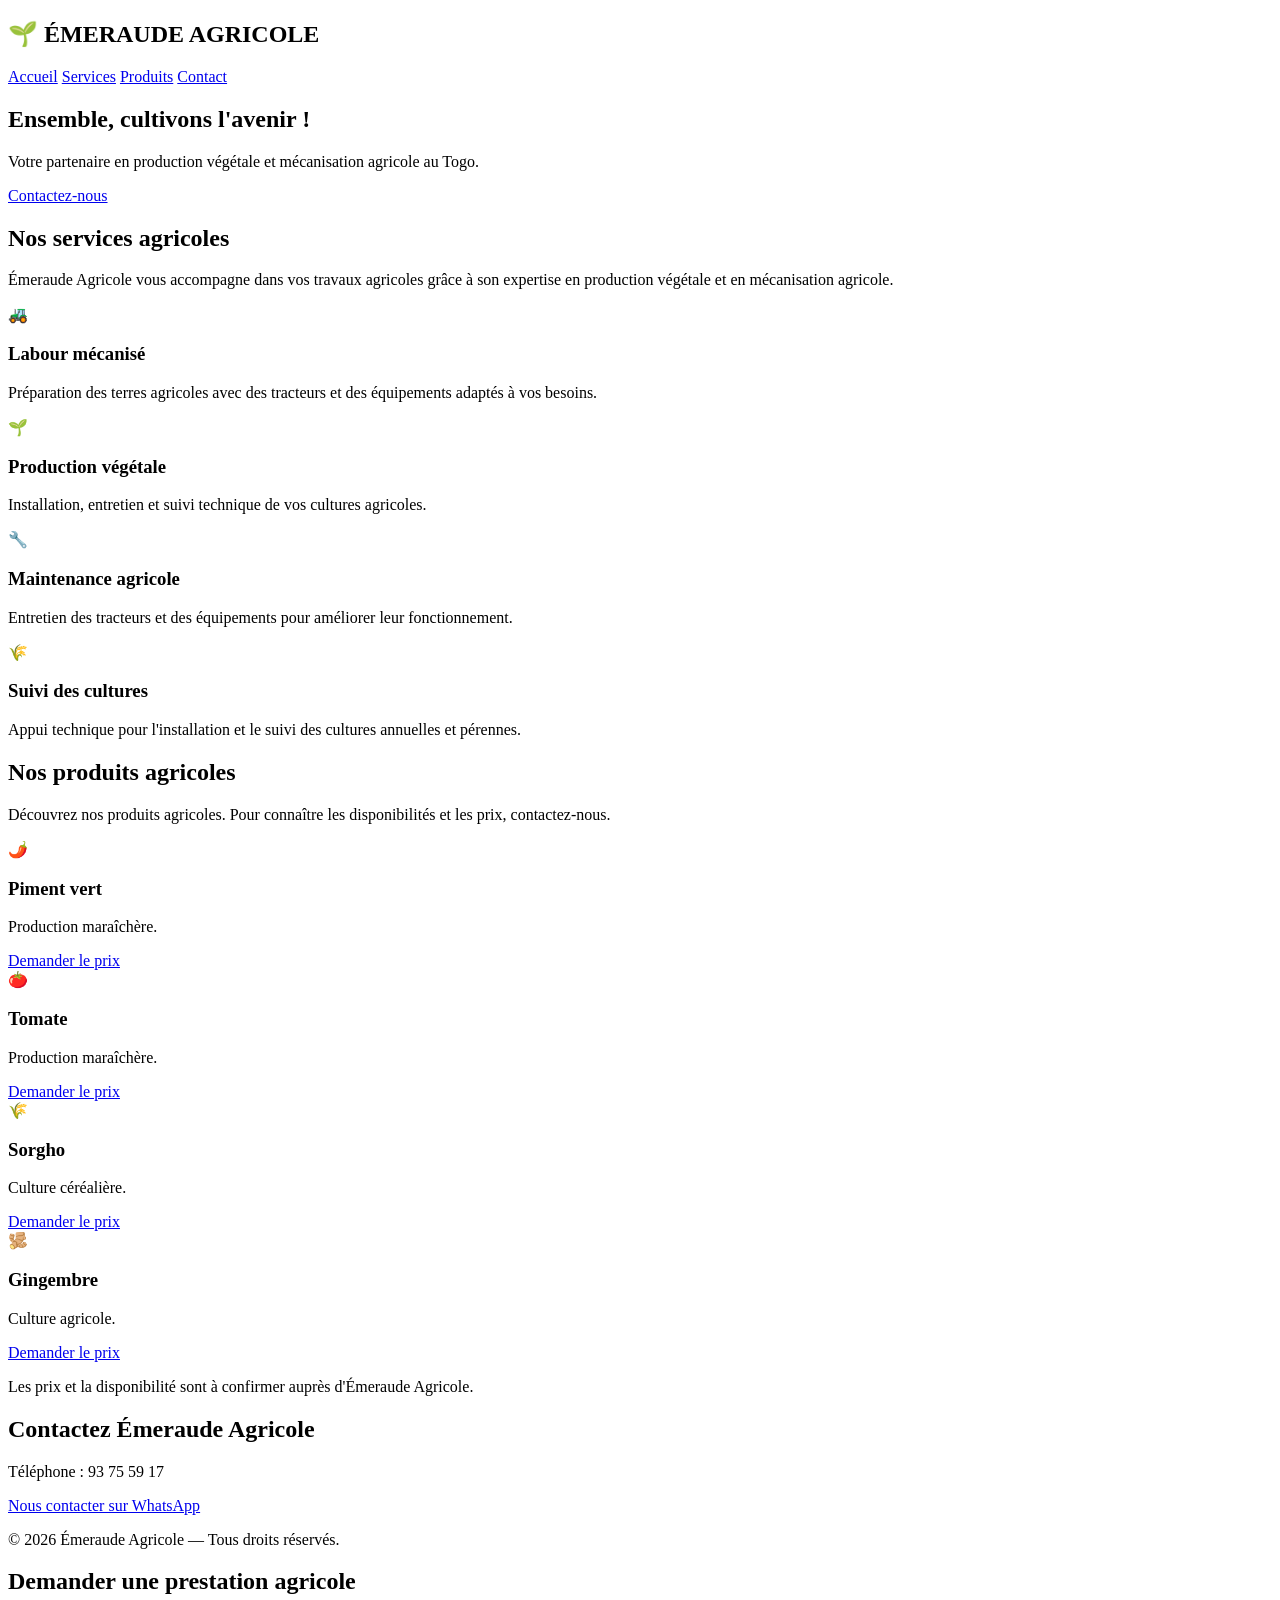
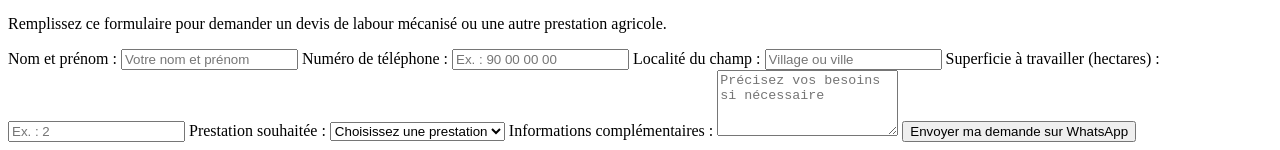
==== index.html @ 06e6b22e "Add files via upload" ====
<!DOCTYPE html>
<html lang="fr">
<head>
    <meta charset="UTF-8">
    <meta name="viewport" content="width=device-width, initial-scale=1.0">
    <title>Émeraude Agricole - Togo</title>
    <link rel="stylesheet" href="{{ url_for('static', filename='style.css') }}">
</head>
<body>

    <header>
        <h2>🌱 ÉMERAUDE AGRICOLE</h2>
        <nav>
            <a href="#accueil">Accueil</a>
            <a href="#services">Services</a>
            <a href="#produits">Produits</a>
            <a href="#contact">Contact</a>
        </nav>
    </header>

    <section id="accueil" class="hero">
        <h1>Ensemble, cultivons l'avenir !</h1>
        <p>Votre partenaire en production végétale et mécanisation agricole au Togo.</p>
        <a class="bouton" href="#contact">Contactez-nous</a>
    </section>

    <section id="services">
    <h2>Nos services agricoles</h2>

    <p class="intro">
        Émeraude Agricole vous accompagne dans vos travaux agricoles
        grâce à son expertise en production végétale et en mécanisation agricole.
    </p>

    <div class="cartes">

        <article class="carte">
            <div class="icone">🚜</div>
            <h3>Labour mécanisé</h3>
            <p>
                Préparation des terres agricoles avec des tracteurs
                et des équipements adaptés à vos besoins.
            </p>
        </article>

        <article class="carte">
            <div class="icone">🌱</div>
            <h3>Production végétale</h3>
            <p>
                Installation, entretien et suivi technique
                de vos cultures agricoles.
            </p>
        </article>

        <article class="carte">
            <div class="icone">🔧</div>
            <h3>Maintenance agricole</h3>
            <p>
                Entretien des tracteurs et des équipements
                pour améliorer leur fonctionnement.
            </p>
        </article>

        <article class="carte">
            <div class="icone">🌾</div>
            <h3>Suivi des cultures</h3>
            <p>
                Appui technique pour l'installation et le suivi
                des cultures annuelles et pérennes.
            </p>
        </article>

    </div>
</section>

    <section id="produits">
    <h2>Nos produits agricoles</h2>

    <p class="intro">
        Découvrez nos produits agricoles. Pour connaître
        les disponibilités et les prix, contactez-nous.
    </p>

    <div class="cartes">

        <article class="carte produit">
            <div class="icone">🌶️</div>
            <h3>Piment vert</h3>
            <p>Production maraîchère.</p>
            <a class="bouton"
               href="https://wa.me/22893755917?text=Bonjour%2C%20je%20souhaite%20des%20informations%20sur%20le%20piment%20vert."
               target="_blank"
               rel="noopener noreferrer">
                Demander le prix
            </a>
        </article>

        <article class="carte produit">
            <div class="icone">🍅</div>
            <h3>Tomate</h3>
            <p>Production maraîchère.</p>
            <a class="bouton"
               href="https://wa.me/22893755917?text=Bonjour%2C%20je%20souhaite%20des%20informations%20sur%20la%20tomate."
               target="_blank"
               rel="noopener noreferrer">
                Demander le prix
            </a>
        </article>

        <article class="carte produit">
            <div class="icone">🌾</div>
            <h3>Sorgho</h3>
            <p>Culture céréalière.</p>
            <a class="bouton"
               href="https://wa.me/22893755917?text=Bonjour%2C%20je%20souhaite%20des%20informations%20sur%20le%20sorgho."
               target="_blank"
               rel="noopener noreferrer">
                Demander le prix
            </a>
        </article>

        <article class="carte produit">
            <div class="icone">🫚</div>
            <h3>Gingembre</h3>
            <p>Culture agricole.</p>
            <a class="bouton"
               href="https://wa.me/22893755917?text=Bonjour%2C%20je%20souhaite%20des%20informations%20sur%20le%20gingembre."
               target="_blank"
               rel="noopener noreferrer">
                Demander le prix
            </a>
        </article>

    </div>

    <p class="note">
        Les prix et la disponibilité sont à confirmer auprès
        d'Émeraude Agricole.
    </p>
</section>

    <section id="contact">
        <h2>Contactez Émeraude Agricole</h2>
        <p>Téléphone : 93 75 59 17</p>
        <a class="bouton" href="https://wa.me/22893755917" target="_blank" rel="noopener noreferrer">
            Nous contacter sur WhatsApp
        </a>
    </section>

    <footer>
        <p>© 2026 Émeraude Agricole — Tous droits réservés.</p>
    </footer>

</body>
</html>

<section id="demande">
    <h2>Demander une prestation agricole</h2>

    <p class="intro">
        Remplissez ce formulaire pour demander un devis
        de labour mécanisé ou une autre prestation agricole.
    </p>

    <form id="formulaire-demande">
        <label for="nom">Nom et prénom :</label>
        <input type="text" id="nom" required
               placeholder="Votre nom et prénom">

        <label for="telephone">Numéro de téléphone :</label>
        <input type="tel" id="telephone" required
               placeholder="Ex. : 90 00 00 00">

        <label for="localite">Localité du champ :</label>
        <input type="text" id="localite" required
               placeholder="Village ou ville">

        <label for="superficie">Superficie à travailler (hectares) :</label>
        <input type="number" id="superficie" min="0.01"
               step="0.01" required placeholder="Ex. : 2">

        <label for="prestation">Prestation souhaitée :</label>
        <select id="prestation" required>
            <option value="">Choisissez une prestation</option>
            <option value="Labour mécanisé">Labour mécanisé</option>
            <option value="Préparation du sol">Préparation du sol</option>
            <option value="Installation des cultures">Installation des cultures</option>
            <option value="Autre prestation agricole">Autre prestation agricole</option>
        </select>

        <label for="details">Informations complémentaires :</label>
        <textarea id="details" rows="4"
                  placeholder="Précisez vos besoins si nécessaire"></textarea>

        <button type="submit" class="bouton">
            Envoyer ma demande sur WhatsApp
        </button>
    </form>
</section>

<script>
document.getElementById("formulaire-demande").addEventListener("submit", function(e) {
    e.preventDefault();

    const nom = document.getElementById("nom").value.trim();
    const telephone = document.getElementById("telephone").value.trim();
    const localite = document.getElementById("localite").value.trim();
    const superficie = document.getElementById("superficie").value;
    const prestation = document.getElementById("prestation").value;
    const details = document.getElementById("details").value.trim();

    const message =
        "Bonjour Émeraude Agricole, je souhaite demander une prestation agricole.%0A%0A" +
        "Nom : " + encodeURIComponent(nom) + "%0A" +
        "Téléphone : " + encodeURIComponent(telephone) + "%0A" +
        "Localité : " + encodeURIComponent(localite) + "%0A" +
        "Superficie : " + encodeURIComponent(superficie) + " hectare(s)%0A" +
        "Prestation : " + encodeURIComponent(prestation) + "%0A" +
        "Informations complémentaires : " + encodeURIComponent(details);

    window.open("https://wa.me/22893755917?text=" + message, "_blank");
});
</script>
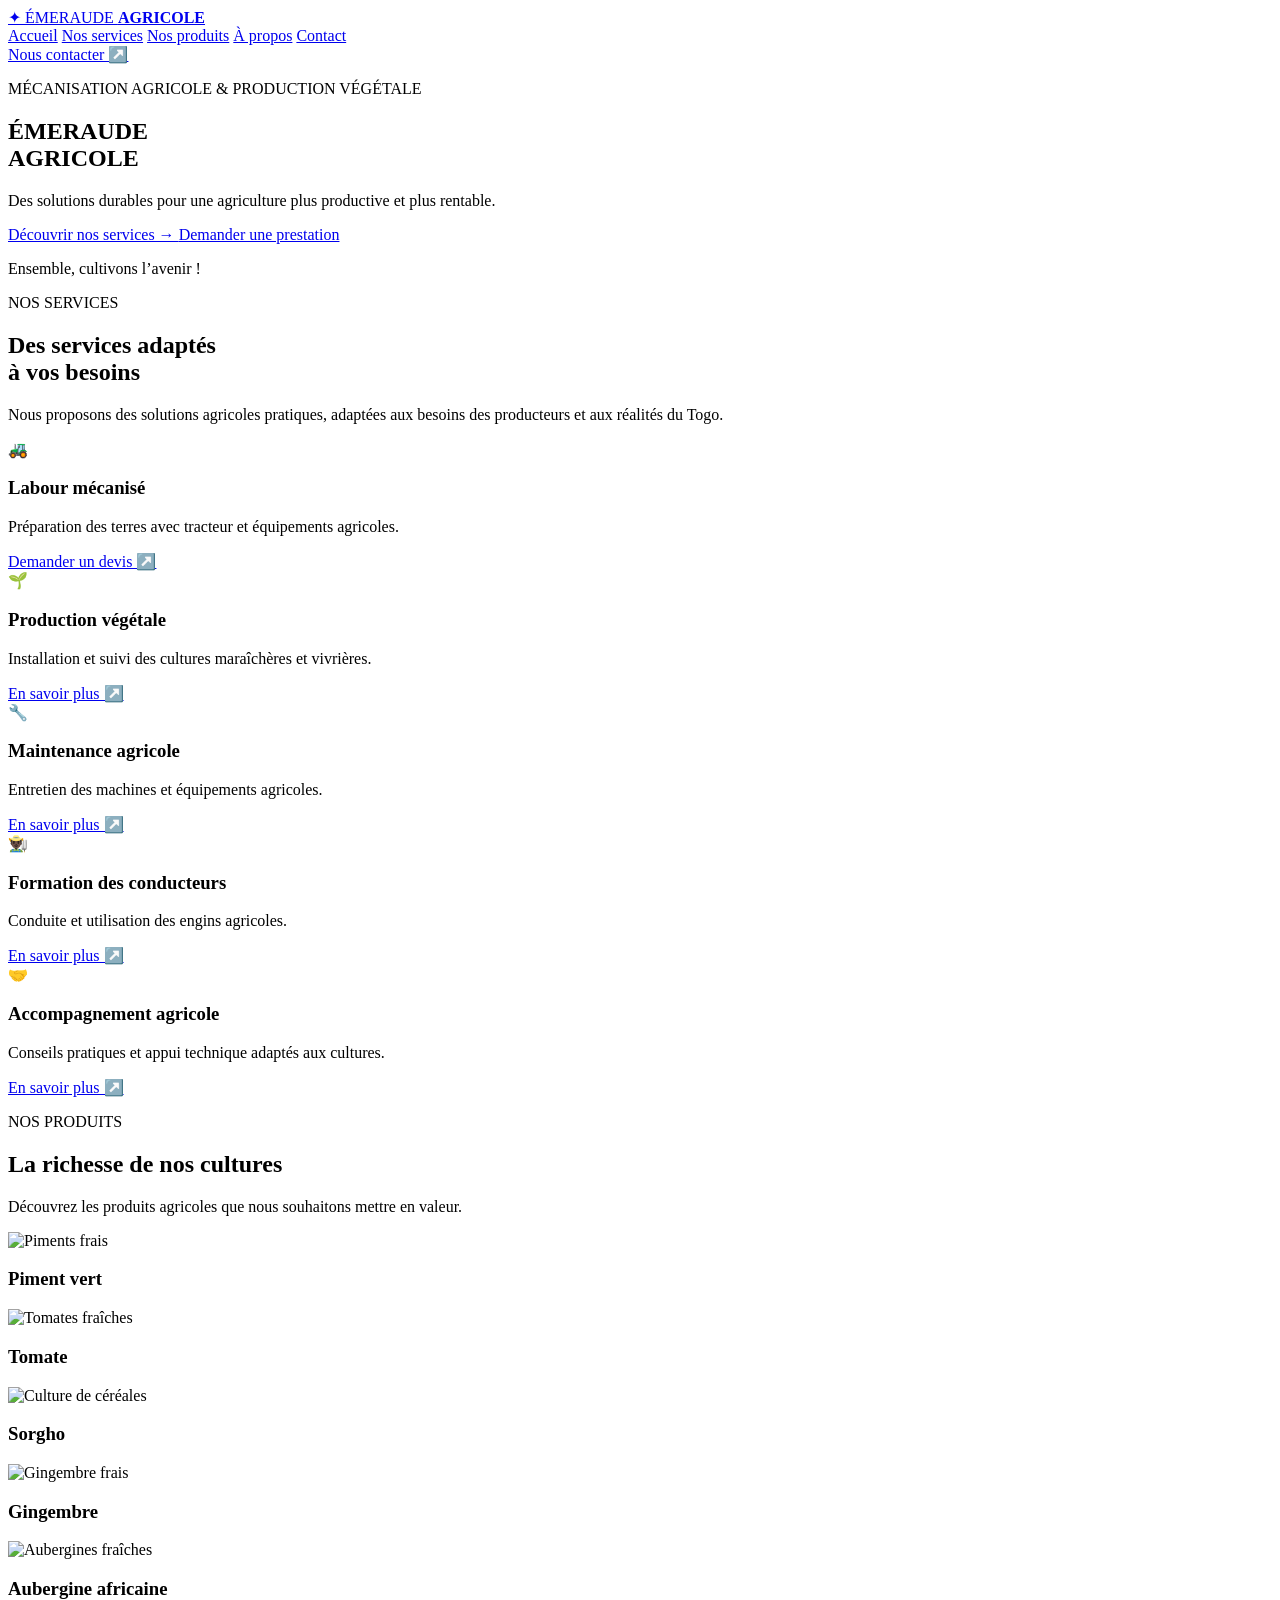
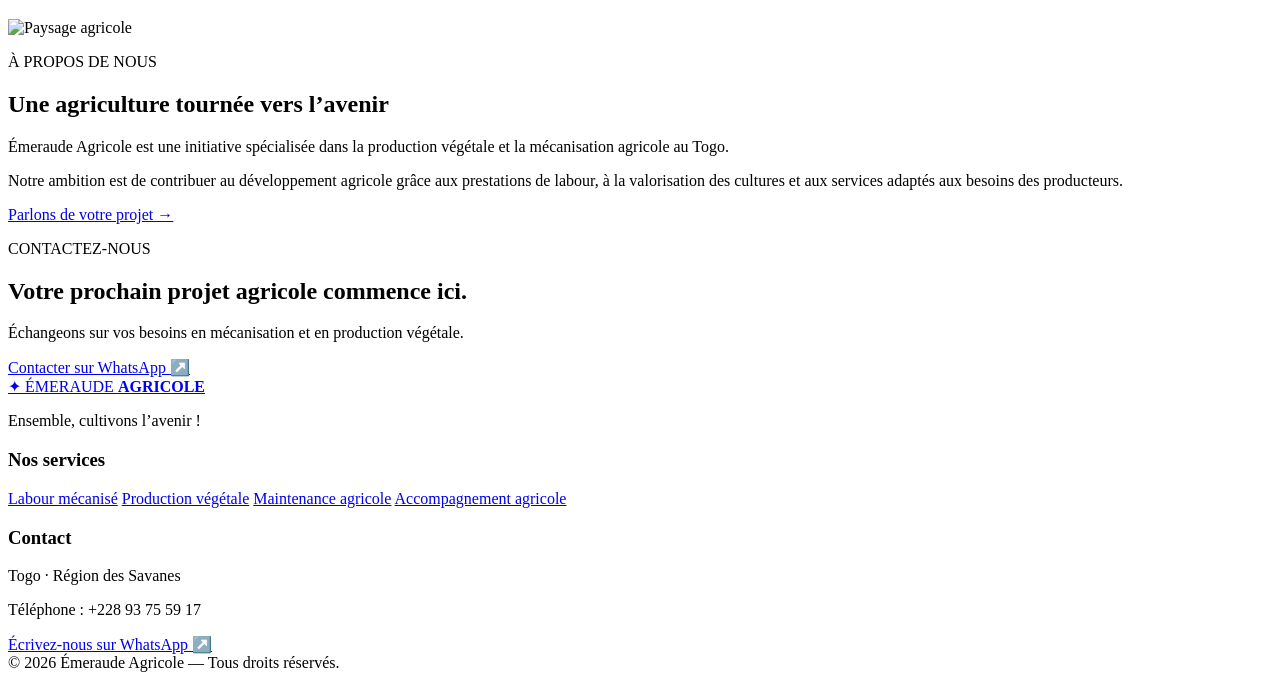
==== commit c04c0681: "Update index.html" ====
--- a/index.html
+++ b/index.html
@@ -3,221 +3,248 @@
 <head>
     <meta charset="UTF-8">
     <meta name="viewport" content="width=device-width, initial-scale=1.0">
-    <title>Émeraude Agricole - Togo</title>
+    <meta name="description" content="Émeraude Agricole : mécanisation agricole, labour, production végétale et services agricoles au Togo.">
+    <title>Émeraude Agricole | Ensemble, cultivons l'avenir</title>
     <link rel="stylesheet" href="{{ url_for('static', filename='style.css') }}">
 </head>
+
 <body>
 
-    <header>
-        <h2>🌱 ÉMERAUDE AGRICOLE</h2>
+<header class="header">
+    <div class="container navbar">
+        <a href="#accueil" class="logo">
+            <span class="logo-icon">✦</span>
+            <span>ÉMERAUDE <strong>AGRICOLE</strong></span>
+        </a>
+
         <nav>
             <a href="#accueil">Accueil</a>
-            <a href="#services">Services</a>
-            <a href="#produits">Produits</a>
+            <a href="#services">Nos services</a>
+            <a href="#produits">Nos produits</a>
+            <a href="#apropos">À propos</a>
             <a href="#contact">Contact</a>
         </nav>
-    </header>
-
-    <section id="accueil" class="hero">
-        <h1>Ensemble, cultivons l'avenir !</h1>
-        <p>Votre partenaire en production végétale et mécanisation agricole au Togo.</p>
-        <a class="bouton" href="#contact">Contactez-nous</a>
-    </section>
-
-    <section id="services">
-    <h2>Nos services agricoles</h2>
-
-    <p class="intro">
-        Émeraude Agricole vous accompagne dans vos travaux agricoles
-        grâce à son expertise en production végétale et en mécanisation agricole.
-    </p>
-
-    <div class="cartes">
-
-        <article class="carte">
-            <div class="icone">🚜</div>
-            <h3>Labour mécanisé</h3>
-            <p>
-                Préparation des terres agricoles avec des tracteurs
-                et des équipements adaptés à vos besoins.
-            </p>
-        </article>
-
-        <article class="carte">
-            <div class="icone">🌱</div>
-            <h3>Production végétale</h3>
-            <p>
-                Installation, entretien et suivi technique
-                de vos cultures agricoles.
-            </p>
-        </article>
-
-        <article class="carte">
-            <div class="icone">🔧</div>
-            <h3>Maintenance agricole</h3>
-            <p>
-                Entretien des tracteurs et des équipements
-                pour améliorer leur fonctionnement.
-            </p>
-        </article>
-
-        <article class="carte">
-            <div class="icone">🌾</div>
-            <h3>Suivi des cultures</h3>
-            <p>
-                Appui technique pour l'installation et le suivi
-                des cultures annuelles et pérennes.
-            </p>
-        </article>
-
-    </div>
-</section>
-
-    <section id="produits">
-    <h2>Nos produits agricoles</h2>
-
-    <p class="intro">
-        Découvrez nos produits agricoles. Pour connaître
-        les disponibilités et les prix, contactez-nous.
-    </p>
-
-    <div class="cartes">
-
-        <article class="carte produit">
-            <div class="icone">🌶️</div>
-            <h3>Piment vert</h3>
-            <p>Production maraîchère.</p>
-            <a class="bouton"
-               href="https://wa.me/22893755917?text=Bonjour%2C%20je%20souhaite%20des%20informations%20sur%20le%20piment%20vert."
-               target="_blank"
-               rel="noopener noreferrer">
-                Demander le prix
-            </a>
-        </article>
-
-        <article class="carte produit">
-            <div class="icone">🍅</div>
-            <h3>Tomate</h3>
-            <p>Production maraîchère.</p>
-            <a class="bouton"
-               href="https://wa.me/22893755917?text=Bonjour%2C%20je%20souhaite%20des%20informations%20sur%20la%20tomate."
-               target="_blank"
-               rel="noopener noreferrer">
-                Demander le prix
-            </a>
-        </article>
-
-        <article class="carte produit">
-            <div class="icone">🌾</div>
-            <h3>Sorgho</h3>
-            <p>Culture céréalière.</p>
-            <a class="bouton"
-               href="https://wa.me/22893755917?text=Bonjour%2C%20je%20souhaite%20des%20informations%20sur%20le%20sorgho."
-               target="_blank"
-               rel="noopener noreferrer">
-                Demander le prix
-            </a>
-        </article>
-
-        <article class="carte produit">
-            <div class="icone">🫚</div>
-            <h3>Gingembre</h3>
-            <p>Culture agricole.</p>
-            <a class="bouton"
-               href="https://wa.me/22893755917?text=Bonjour%2C%20je%20souhaite%20des%20informations%20sur%20le%20gingembre."
-               target="_blank"
-               rel="noopener noreferrer">
-                Demander le prix
-            </a>
-        </article>
-
-    </div>
-
-    <p class="note">
-        Les prix et la disponibilité sont à confirmer auprès
-        d'Émeraude Agricole.
-    </p>
-</section>
-
-    <section id="contact">
-        <h2>Contactez Émeraude Agricole</h2>
-        <p>Téléphone : 93 75 59 17</p>
-        <a class="bouton" href="https://wa.me/22893755917" target="_blank" rel="noopener noreferrer">
-            Nous contacter sur WhatsApp
+
+        <a class="btn btn-green nav-button"
+           href="https://wa.me/22893755917"
+           target="_blank" rel="noopener">
+            Nous contacter ↗️
         </a>
-    </section>
-
-    <footer>
-        <p>© 2026 Émeraude Agricole — Tous droits réservés.</p>
-    </footer>
+    </div>
+</header>
+
+<main>
+
+<section class="hero" id="accueil">
+    <div class="hero-overlay"></div>
+
+    <div class="container hero-content">
+        <p class="eyebrow">MÉCANISATION AGRICOLE & PRODUCTION VÉGÉTALE</p>
+
+        <h1>
+            ÉMERAUDE<br>
+            <span>AGRICOLE</span>
+        </h1>
+
+        <p class="hero-description">
+            Des solutions durables pour une agriculture
+            plus productive et plus rentable.
+        </p>
+
+        <div class="hero-buttons">
+            <a href="#services" class="btn btn-gold">
+                Découvrir nos services →
+            </a>
+
+            <a href="https://wa.me/22893755917?text=Bonjour%20Emeraude%20Agricole%2C%20je%20souhaite%20demander%20une%20prestation."
+               class="btn btn-outline" target="_blank" rel="noopener">
+                Demander une prestation
+            </a>
+        </div>
+
+        <p class="hero-slogan">Ensemble, cultivons l’avenir !</p>
+    </div>
+</section>
+
+<section class="services section" id="services">
+    <div class="container">
+        <div class="section-heading">
+            <p class="eyebrow dark">NOS SERVICES</p>
+            <h2>Des services adaptés<br>à vos besoins</h2>
+            <p>
+                Nous proposons des solutions agricoles pratiques,
+                adaptées aux besoins des producteurs et aux réalités du Togo.
+            </p>
+        </div>
+
+        <div class="service-grid">
+
+            <article class="service-card">
+                <div class="service-icon">🚜</div>
+                <h3>Labour mécanisé</h3>
+                <p>Préparation des terres avec tracteur et équipements agricoles.</p>
+                <a href="https://wa.me/22893755917?text=Bonjour%2C%20je%20souhaite%20un%20devis%20pour%20le%20labour%20m%C3%A9canis%C3%A9."
+                   target="_blank" rel="noopener">Demander un devis ↗️</a>
+            </article>
+
+            <article class="service-card">
+                <div class="service-icon">🌱</div>
+                <h3>Production végétale</h3>
+                <p>Installation et suivi des cultures maraîchères et vivrières.</p>
+                <a href="#contact">En savoir plus ↗️</a>
+            </article>
+
+            <article class="service-card">
+                <div class="service-icon">🔧</div>
+                <h3>Maintenance agricole</h3>
+                <p>Entretien des machines et équipements agricoles.</p>
+                <a href="#contact">En savoir plus ↗️</a>
+            </article>
+
+            <article class="service-card">
+                <div class="service-icon">👨🏿‍🌾</div>
+                <h3>Formation des conducteurs</h3>
+                <p>Conduite et utilisation des engins agricoles.</p>
+                <a href="#contact">En savoir plus ↗️</a>
+            </article>
+
+            <article class="service-card">
+                <div class="service-icon">🤝</div>
+                <h3>Accompagnement agricole</h3>
+                <p>Conseils pratiques et appui technique adaptés aux cultures.</p>
+                <a href="#contact">En savoir plus ↗️</a>
+            </article>
+
+        </div>
+    </div>
+</section>
+
+<section class="products section" id="produits">
+    <div class="container">
+        <div class="section-heading">
+            <p class="eyebrow dark">NOS PRODUITS</p>
+            <h2>La richesse de nos cultures</h2>
+            <p>
+                Découvrez les produits agricoles que nous souhaitons
+                mettre en valeur.
+            </p>
+        </div>
+
+        <div class="product-grid">
+
+            <article class="product-card">
+                <img src="https://images.unsplash.com/photo-1563565375-f3fdfdbefa83?auto=format&fit=crop&w=600&q=80"
+                     alt="Piments frais" loading="lazy">
+                <h3>Piment vert</h3>
+            </article>
+
+            <article class="product-card">
+                <img src="https://images.unsplash.com/photo-1546094096-0df4bcaaa337?auto=format&fit=crop&w=600&q=80"
+                     alt="Tomates fraîches" loading="lazy">
+                <h3>Tomate</h3>
+            </article>
+
+            <article class="product-card">
+                <img src="https://images.unsplash.com/photo-1574323347407-f5e1ad6d020b?auto=format&fit=crop&w=600&q=80"
+                     alt="Culture de céréales" loading="lazy">
+                <h3>Sorgho</h3>
+            </article>
+
+            <article class="product-card">
+                <img src="https://images.unsplash.com/photo-1615485500704-8e990f9900f2?auto=format&fit=crop&w=600&q=80"
+                     alt="Gingembre frais" loading="lazy">
+                <h3>Gingembre</h3>
+            </article>
+
+            <article class="product-card">
+                <img src="https://images.unsplash.com/photo-1605197378548-7b9e7e0b7e6b?auto=format&fit=crop&w=600&q=80"
+                     alt="Aubergines fraîches" loading="lazy">
+                <h3>Aubergine africaine</h3>
+            </article>
+
+        </div>
+    </div>
+</section>
+
+<section class="about section" id="apropos">
+    <div class="container about-grid">
+        <div class="about-image">
+            <img src="https://images.unsplash.com/photo-1500382017468-9049fed747ef?auto=format&fit=crop&w=900&q=85"
+                 alt="Paysage agricole" loading="lazy">
+        </div>
+
+        <div class="about-content">
+            <p class="eyebrow dark">À PROPOS DE NOUS</p>
+            <h2>Une agriculture tournée vers l’avenir</h2>
+
+            <p>
+                Émeraude Agricole est une initiative spécialisée dans
+                la production végétale et la mécanisation agricole au Togo.
+            </p>
+
+            <p>
+                Notre ambition est de contribuer au développement agricole
+                grâce aux prestations de labour, à la valorisation des cultures
+                et aux services adaptés aux besoins des producteurs.
+            </p>
+
+            <a href="https://wa.me/22893755917"
+               class="btn btn-green" target="_blank" rel="noopener">
+                Parlons de votre projet →
+            </a>
+        </div>
+    </div>
+</section>
+
+<section class="contact section" id="contact">
+    <div class="container contact-box">
+        <div>
+            <p class="eyebrow">CONTACTEZ-NOUS</p>
+            <h2>Votre prochain projet agricole commence ici.</h2>
+            <p>Échangeons sur vos besoins en mécanisation et en production végétale.</p>
+        </div>
+
+        <a href="https://wa.me/22893755917?text=Bonjour%20Emeraude%20Agricole%2C%20je%20souhaite%20des%20renseignements."
+           class="btn btn-gold" target="_blank" rel="noopener">
+            Contacter sur WhatsApp ↗️
+        </a>
+    </div>
+</section>
+
+</main>
+
+<footer class="footer">
+    <div class="container footer-grid">
+        <div>
+            <a href="#accueil" class="logo footer-logo">
+                <span class="logo-icon">✦</span>
+                <span>ÉMERAUDE <strong>AGRICOLE</strong></span>
+            </a>
+            <p>Ensemble, cultivons l’avenir !</p>
+        </div>
+
+        <div>
+            <h3>Nos services</h3>
+            <a href="#services">Labour mécanisé</a>
+            <a href="#services">Production végétale</a>
+            <a href="#services">Maintenance agricole</a>
+            <a href="#services">Accompagnement agricole</a>
+        </div>
+
+        <div>
+            <h3>Contact</h3>
+            <p>Togo · Région des Savanes</p>
+            <p>Téléphone : +228 93 75 59 17</p>
+            <a href="https://wa.me/22893755917" target="_blank" rel="noopener">
+                Écrivez-nous sur WhatsApp ↗️
+            </a>
+        </div>
+    </div>
+
+    <div class="copyright">
+        © 2026 Émeraude Agricole — Tous droits réservés.
+    </div>
+</footer>
 
 </body>
 </html>
-
-<section id="demande">
-    <h2>Demander une prestation agricole</h2>
-
-    <p class="intro">
-        Remplissez ce formulaire pour demander un devis
-        de labour mécanisé ou une autre prestation agricole.
-    </p>
-
-    <form id="formulaire-demande">
-        <label for="nom">Nom et prénom :</label>
-        <input type="text" id="nom" required
-               placeholder="Votre nom et prénom">
-
-        <label for="telephone">Numéro de téléphone :</label>
-        <input type="tel" id="telephone" required
-               placeholder="Ex. : 90 00 00 00">
-
-        <label for="localite">Localité du champ :</label>
-        <input type="text" id="localite" required
-               placeholder="Village ou ville">
-
-        <label for="superficie">Superficie à travailler (hectares) :</label>
-        <input type="number" id="superficie" min="0.01"
-               step="0.01" required placeholder="Ex. : 2">
-
-        <label for="prestation">Prestation souhaitée :</label>
-        <select id="prestation" required>
-            <option value="">Choisissez une prestation</option>
-            <option value="Labour mécanisé">Labour mécanisé</option>
-            <option value="Préparation du sol">Préparation du sol</option>
-            <option value="Installation des cultures">Installation des cultures</option>
-            <option value="Autre prestation agricole">Autre prestation agricole</option>
-        </select>
-
-        <label for="details">Informations complémentaires :</label>
-        <textarea id="details" rows="4"
-                  placeholder="Précisez vos besoins si nécessaire"></textarea>
-
-        <button type="submit" class="bouton">
-            Envoyer ma demande sur WhatsApp
-        </button>
-    </form>
-</section>
-
-<script>
-document.getElementById("formulaire-demande").addEventListener("submit", function(e) {
-    e.preventDefault();
-
-    const nom = document.getElementById("nom").value.trim();
-    const telephone = document.getElementById("telephone").value.trim();
-    const localite = document.getElementById("localite").value.trim();
-    const superficie = document.getElementById("superficie").value;
-    const prestation = document.getElementById("prestation").value;
-    const details = document.getElementById("details").value.trim();
-
-    const message =
-        "Bonjour Émeraude Agricole, je souhaite demander une prestation agricole.%0A%0A" +
-        "Nom : " + encodeURIComponent(nom) + "%0A" +
-        "Téléphone : " + encodeURIComponent(telephone) + "%0A" +
-        "Localité : " + encodeURIComponent(localite) + "%0A" +
-        "Superficie : " + encodeURIComponent(superficie) + " hectare(s)%0A" +
-        "Prestation : " + encodeURIComponent(prestation) + "%0A" +
-        "Informations complémentaires : " + encodeURIComponent(details);
-
-    window.open("https://wa.me/22893755917?text=" + message, "_blank");
-});
-</script>
